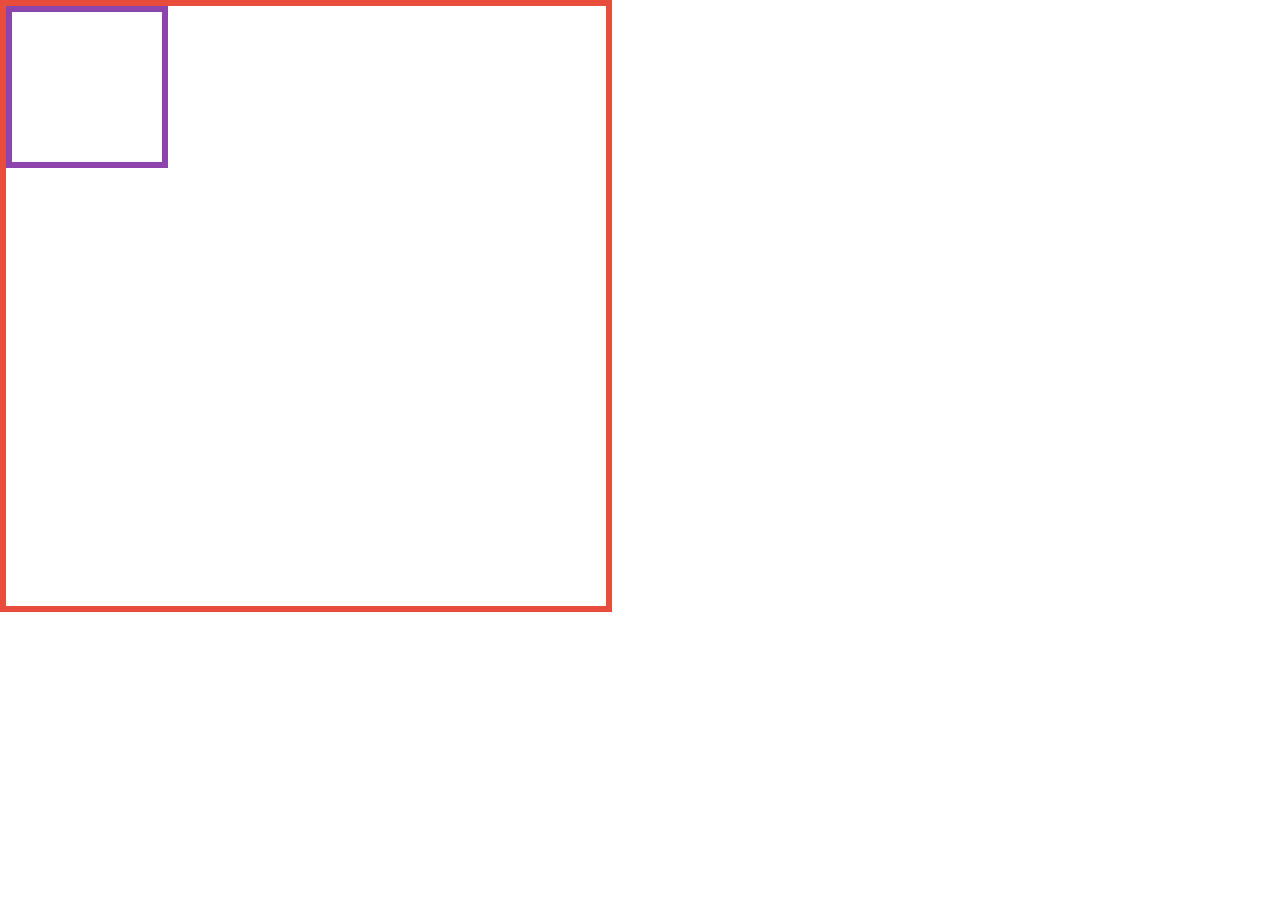
==== gallery.html @ af62bb9f "First Commit" ====
<!DOCTYPE html>
<html lang="en">
<head>
    <meta charset="UTF-8">
    <meta http-equiv="X-UA-Compatible" content="IE=edge">
    <meta name="viewport" content="width=device-width, initial-scale=1.0">
    <title>Document</title>
    <style>
        * {
            margin: 0;
            padding: 0;
        }

        .parent {
            width: 600px;
            height: 600px;
            border: 6px solid #e74c3c;
        }

        .child {
            width: 150px;
            height: 150px;
            border: 6px solid #8e44ad;
        }
    </style>
</head>
<body>
    <div class="parent">
        <div class="child"></div>
    </div>
</body> 
</html>
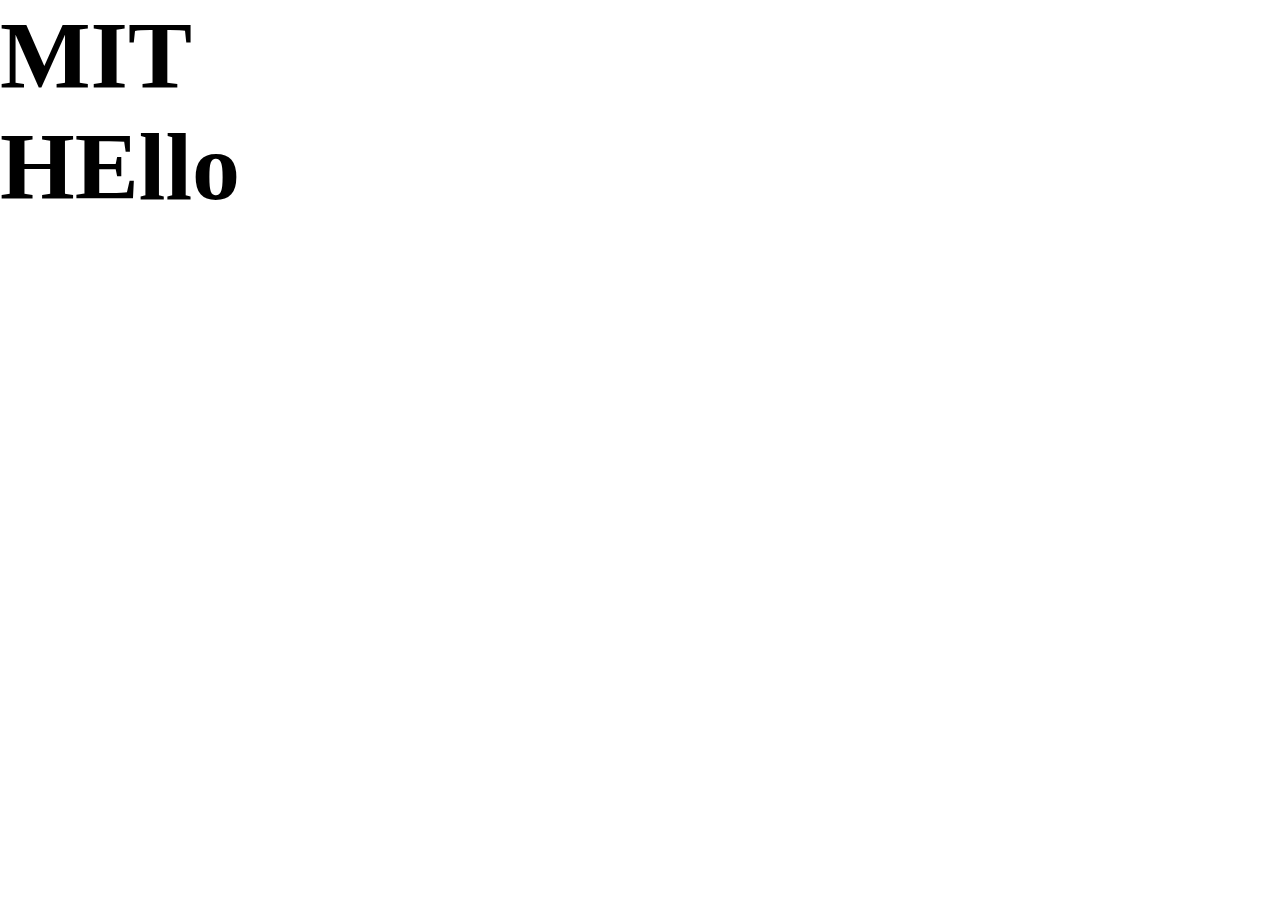
==== commit 8cefea41: "Finalize" ====
--- a/gallery.html
+++ b/gallery.html
@@ -10,23 +10,18 @@
             margin: 0;
             padding: 0;
         }
-
-        .parent {
-            width: 600px;
-            height: 600px;
-            border: 6px solid #e74c3c;
-        }
-
-        .child {
-            width: 150px;
-            height: 150px;
-            border: 6px solid #8e44ad;
-        }
+h1 {
+    font-size: 6rem;
+}
     </style>
 </head>
 <body>
-    <div class="parent">
-        <div class="child"></div>
-    </div>
+    <h1 class="course" id="IM-MIT">MIT</h1>
+
+
+    <section id="header">
+        <h1>HEllo</h1>
+    </section>
+   <script src="./scripts/app.js"></script>
 </body> 
 </html>